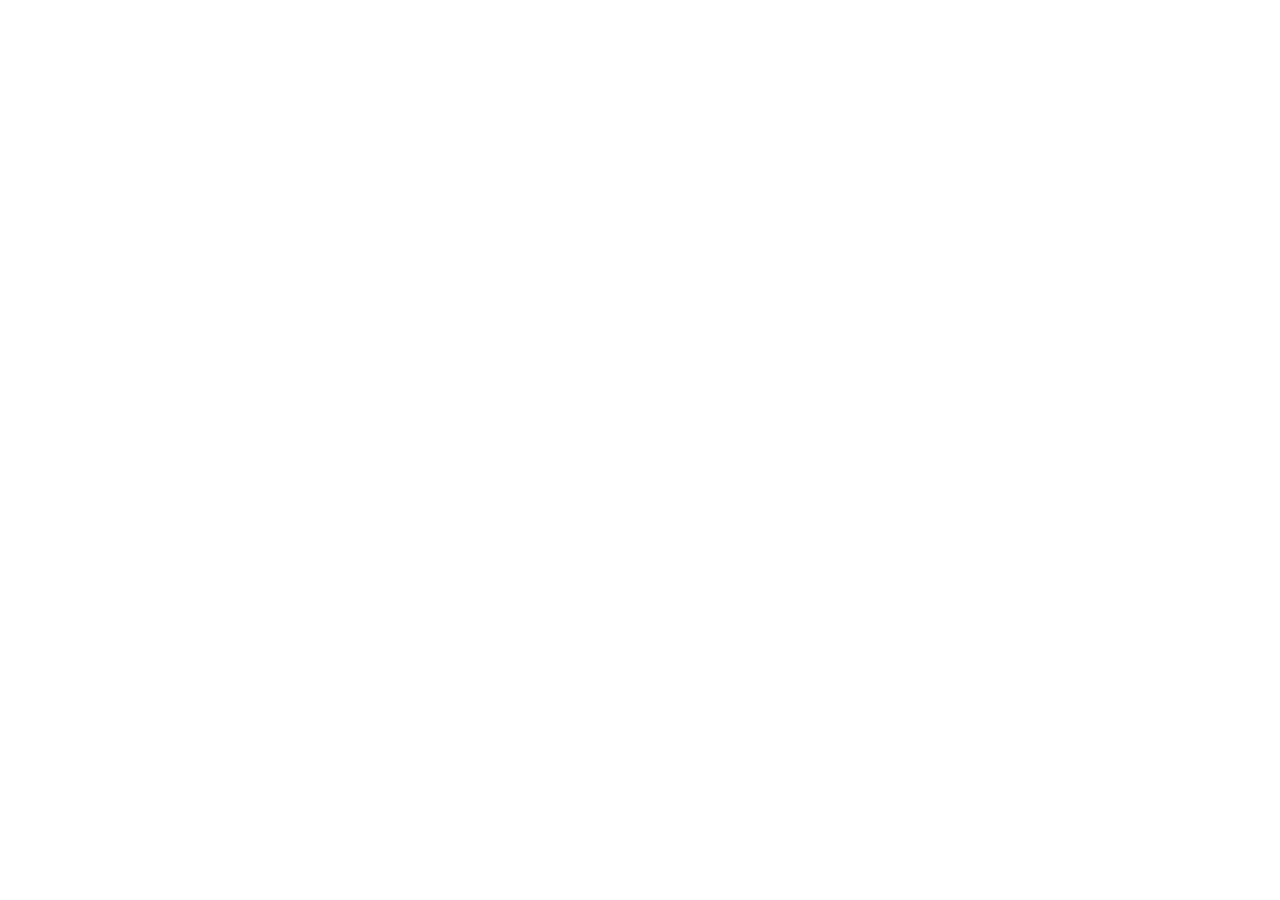
==== Ex001/Index.html @ df60f590 "primeiro commit" ====
<!DOCTYPE html>
<html lang="pt-br">
<head>
    <meta charset="UTF-8">
    <meta name="viewport" content="width=device-width, initial-scale=1.0">
    <title>Atividade 001</title>
</head>
<body>
    
</body>
</html>
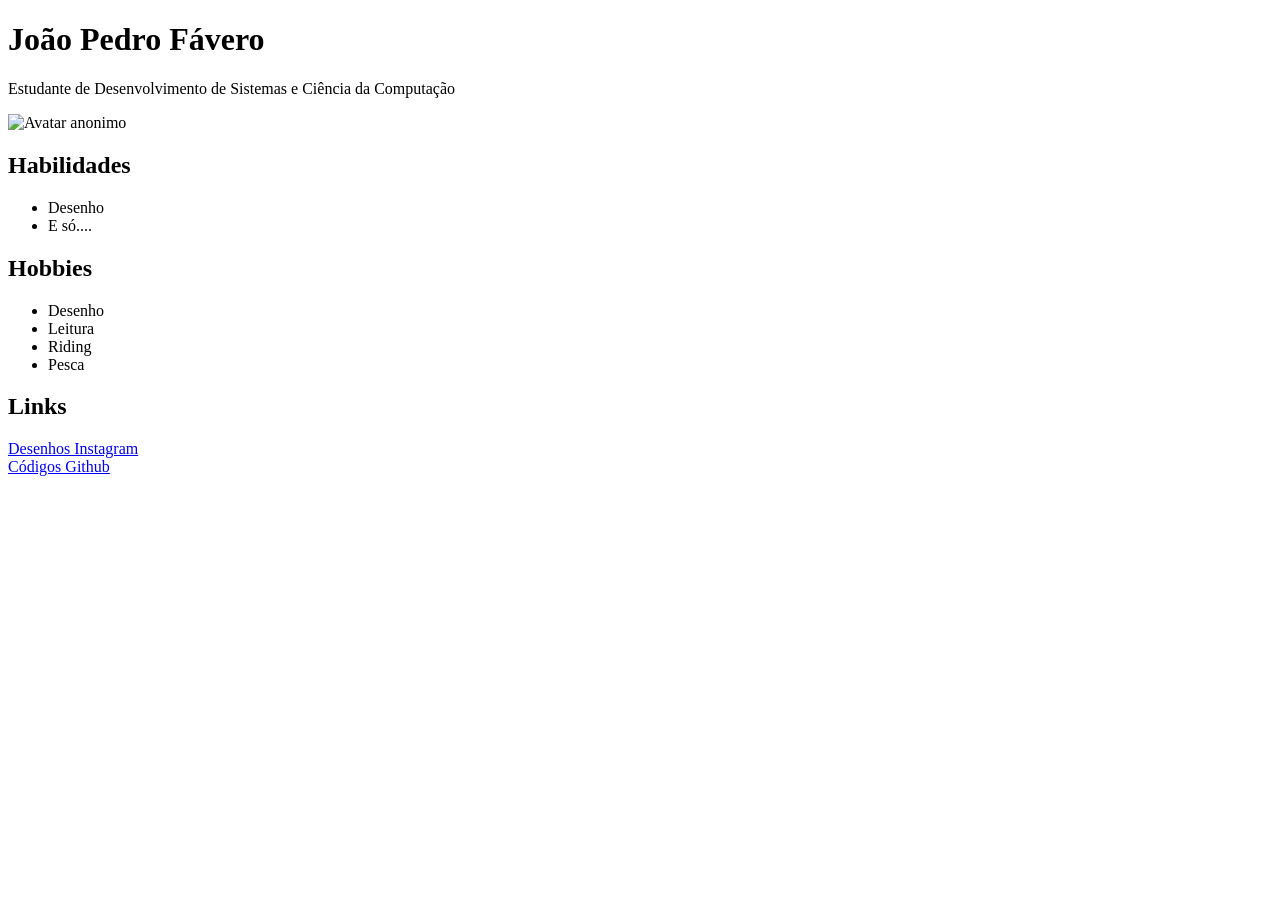
==== commit a26f51a1: "Ex001: Incompleto" ====
--- a/Ex001/Index.html
+++ b/Ex001/Index.html
@@ -1,11 +1,77 @@
 <!DOCTYPE html>
 <html lang="pt-br">
+
 <head>
     <meta charset="UTF-8">
     <meta name="viewport" content="width=device-width, initial-scale=1.0">
     <title>Atividade 001</title>
+    <link href="https://fonts.googleapis.com/css2?family=Outfit:wght@100..900&display=swap" rel="stylesheet">
+    <link rel="stylesheet" href="style.css">
 </head>
+<!--
+Exercício 1 — Cartão de Perfil
+Crie uma página com um único "cartão" centralizado contendo:
+
+Uma imagem (pode ser uma foto sua, um avatar ou uma imagem qualquer da internet);
+Nome e uma frase curta de descrição (ex: "Estudante de Desenvolvimento de Sistemas");
+Uma pequena lista (ul) com 3 a 5 hobbies ou habilidades;
+Um link para uma rede social ou portfólio, que abra em nova aba.
+Estilização:
+
+O cartão deve ter fundo diferente do body, cantos arredondados e uma borda sutil (reaproveite a ideia de .section da aula).
+A imagem deve ter formato circular.
+O link deve mudar de cor no hover.
+-->
+
 <body>
-    
+    <main>
+        <div class="pageTitle">
+            <h1>João Pedro Fávero</h1>
+            <p>Estudante de Desenvolvimento de Sistemas e Ciência da Computação</p>
+        </div>
+
+        <span class="imgCard">
+            <img src="https://img.magnific.com/vetores-gratis/isolado-jovem-bonito-em-poses-diferentes-na-ilustracao-de-fundo-branco_632498-646.jpg?semt=ais_hybrid&w=740&q=80"
+                alt="Avatar anonimo">
+        </span>
+        <br>
+
+        <section class="lists">
+            <div class="skills">
+                <h1>Habilidades</h1>
+                <ul>
+                    <li>Desenho</li>
+                    <li>E só....</li>
+                </ul>
+            </div>
+
+            <div class="hobbies">
+                <h1>Hobbies</h1>
+                <ul>
+                    <li>Desenho</li>
+                    <li>Leitura</li>
+                    <li>Riding</li>
+                    <li>Pesca</li>
+                </ul>
+            </div>
+        </section>
+
+        <div class="linksContainer">
+            <h2>Links</h2>
+            <section class="links">
+                <div class="instagram">
+                    <a href="http://www.instagram.com/joaopedro_favero?igsh=MTN20HlseGEyMjgyMw=="
+                        target="_blank">Desenhos
+                        Instagram</a>
+                </div>
+
+                <div class="github">
+                    <a href="https://github.com/JoaoPedroFavero" target="_blank">Códigos Github</a>
+                </div>
+            </section>
+        </div>
+
+    </main>
 </body>
+
 </html>
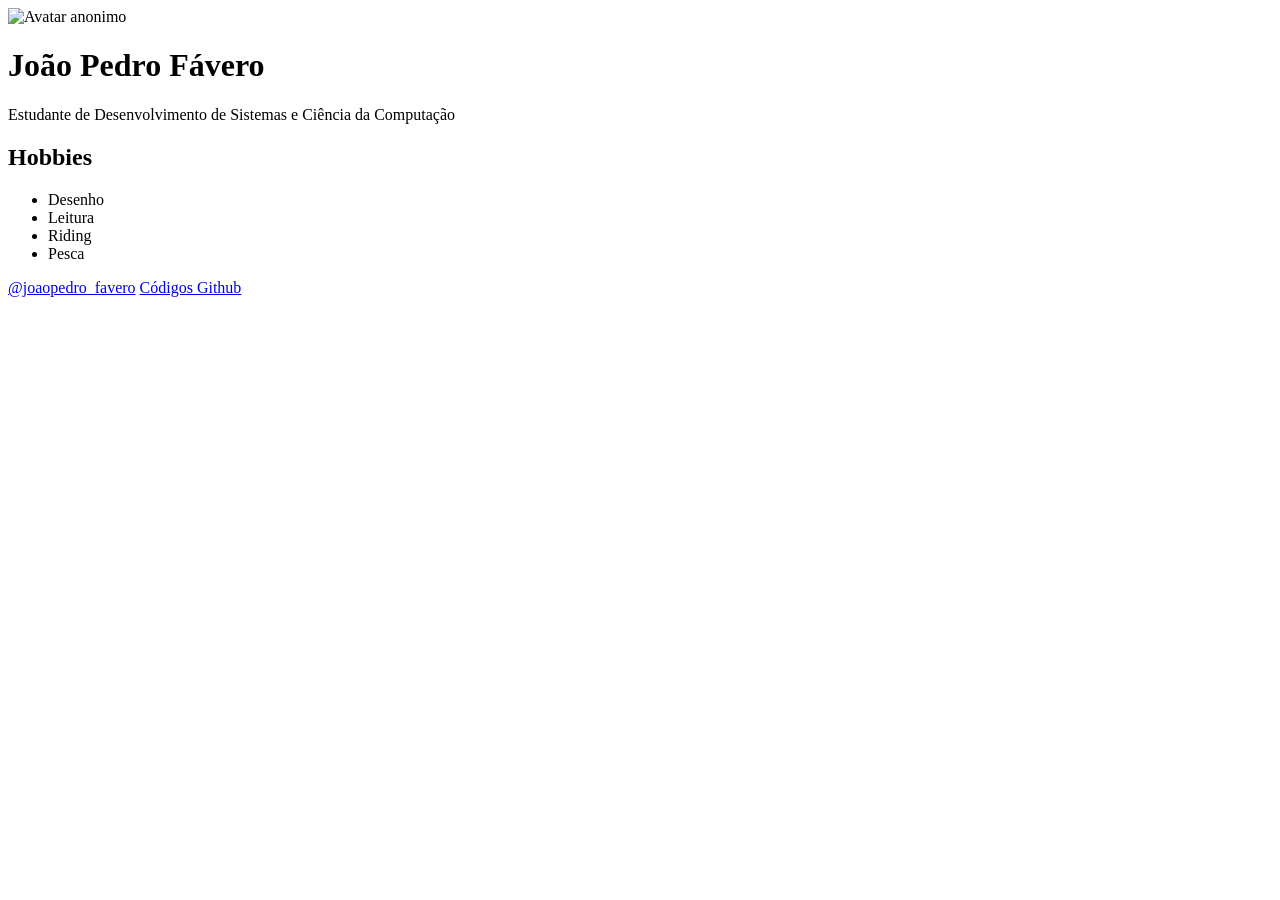
==== commit 585a52e0: "Commit Ex002 e Ex003 (incompleto)" ====
--- a/Ex001/Index.html
+++ b/Ex001/Index.html
@@ -21,31 +21,23 @@
 O cartão deve ter fundo diferente do body, cantos arredondados e uma borda sutil (reaproveite a ideia de .section da aula).
 A imagem deve ter formato circular.
 O link deve mudar de cor no hover.
+
+           
 -->
 
 <body>
     <main>
-        <div class="pageTitle">
-            <h1>João Pedro Fávero</h1>
-            <p>Estudante de Desenvolvimento de Sistemas e Ciência da Computação</p>
-        </div>
+        <div class="card">
+            <img class="img"
+                src="https://img.magnific.com/vetores-gratis/isolado-jovem-bonito-em-poses-diferentes-na-ilustracao-de-fundo-branco_632498-646.jpg?semt=ais_hybrid&w=740&q=80"
+                alt="Avatar anonimo" height="300px" width="300px">
 
-        <span class="imgCard">
-            <img src="https://img.magnific.com/vetores-gratis/isolado-jovem-bonito-em-poses-diferentes-na-ilustracao-de-fundo-branco_632498-646.jpg?semt=ais_hybrid&w=740&q=80"
-                alt="Avatar anonimo">
-        </span>
-        <br>
-
-        <section class="lists">
-            <div class="skills">
-                <h1>Habilidades</h1>
-                <ul>
-                    <li>Desenho</li>
-                    <li>E só....</li>
-                </ul>
+            <div class="pageTitle">
+                <h1>João Pedro Fávero</h1>
+                <p>Estudante de Desenvolvimento de Sistemas e Ciência da Computação</p>
             </div>
 
-            <div class="hobbies">
+            <section class="lists">
                 <h1>Hobbies</h1>
                 <ul>
                     <li>Desenho</li>
@@ -53,22 +45,16 @@
                     <li>Riding</li>
                     <li>Pesca</li>
                 </ul>
+            </section>
+
+            <div class="linksContainer">
+                <section class="links">
+                    <a class="instagram" href="http://www.instagram.com/joaopedro_favero?igsh=MTN20HlseGEyMjgyMw=="
+                        target="_blank">@joaopedro_favero</a>
+
+                    <a class="github" href="https://github.com/JoaoPedroFavero" target="_blank">Códigos Github</a>
+                </section>
             </div>
-        </section>
-
-        <div class="linksContainer">
-            <h2>Links</h2>
-            <section class="links">
-                <div class="instagram">
-                    <a href="http://www.instagram.com/joaopedro_favero?igsh=MTN20HlseGEyMjgyMw=="
-                        target="_blank">Desenhos
-                        Instagram</a>
-                </div>
-
-                <div class="github">
-                    <a href="https://github.com/JoaoPedroFavero" target="_blank">Códigos Github</a>
-                </div>
-            </section>
         </div>
 
     </main>
